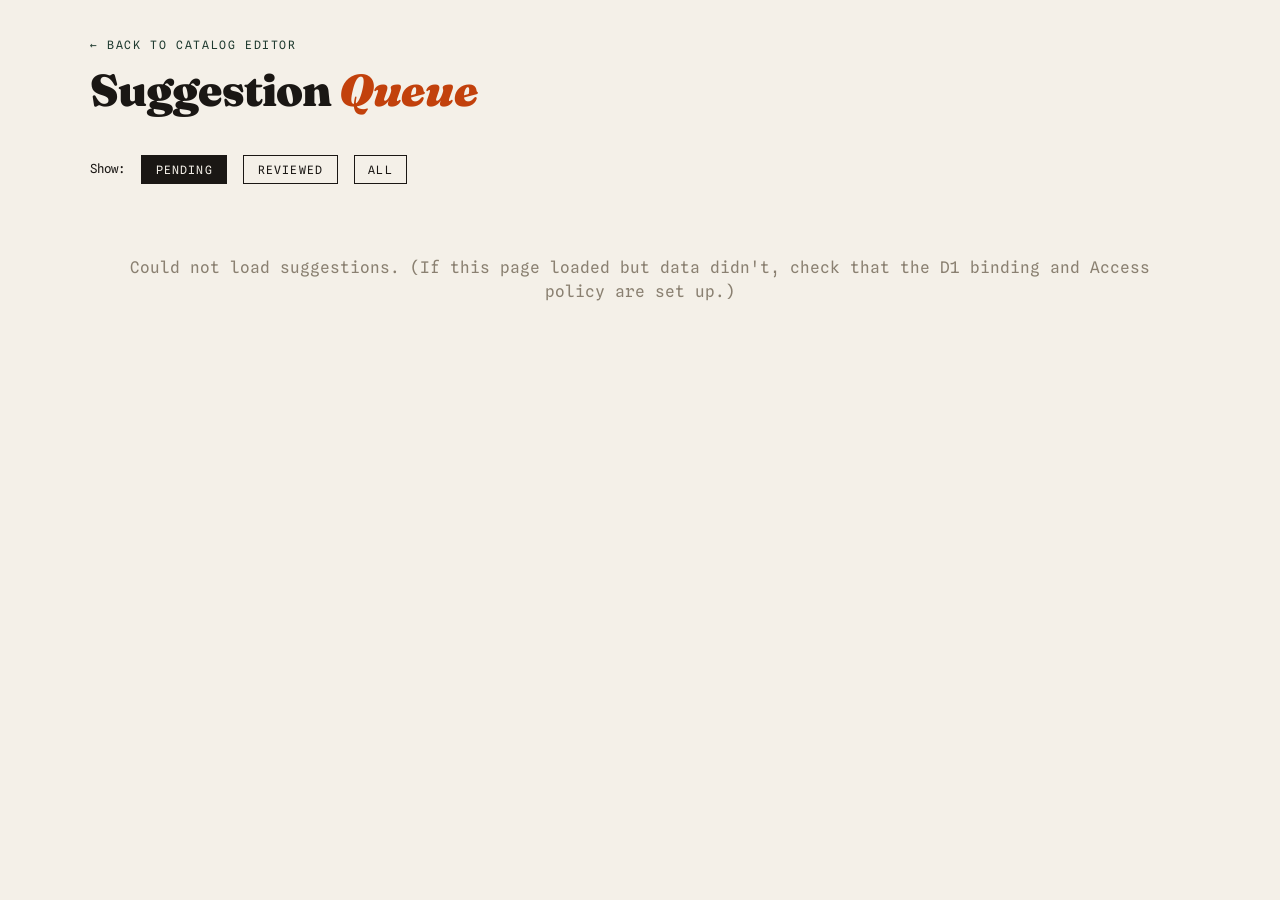
==== site/admin-suggestions.html @ a6fb7405 "Stage 2+3: catalog editor, suggestions moved to own page, admin APIs under /api/admin" ====
<!DOCTYPE html>
<html lang="en">
<head>
<meta charset="UTF-8">
<meta name="viewport" content="width=device-width, initial-scale=1.0">
<title>Admin — Suggestions</title>
<style>
  @import url('https://fonts.googleapis.com/css2?family=Fraunces:ital,opsz,wght@0,9..144,600;0,9..144,900&family=Spline+Sans+Mono:wght@400;500;600&display=swap');
  :root { --ink:#1a1714; --paper:#f4f0e8; --paper-2:#eae3d6; --accent:#c2410c; --accent-2:#1e3a2f; --line:#d6cdbd; --muted:#8a8071; }
  * { margin:0; padding:0; box-sizing:border-box; }
  body { background:var(--paper); color:var(--ink); font-family:'Spline Sans Mono',monospace; line-height:1.5; padding:2rem; }
  .wrap { max-width:1100px; margin:0 auto; }
  h1 { font-family:'Fraunces',serif; font-weight:900; font-size:clamp(1.8rem,4vw,2.8rem); letter-spacing:-0.02em; }
  h1 em { font-style:italic; color:var(--accent); }
  .sub { color:var(--muted); font-size:0.8rem; margin:0.4rem 0 2rem; }
  .back { font-size:0.72rem; text-transform:uppercase; letter-spacing:0.14em; color:var(--accent-2); text-decoration:none; }
  .filterbar { display:flex; gap:1rem; align-items:center; margin-bottom:1.5rem; font-size:0.78rem; }
  .filterbar button { font-family:inherit; font-size:0.72rem; text-transform:uppercase; letter-spacing:0.1em;
    background:none; border:1px solid var(--ink); padding:0.4rem 0.85rem; cursor:pointer; color:var(--ink); }
  .filterbar button.active { background:var(--ink); color:var(--paper); }
  .card { border:1px solid var(--ink); padding:1.2rem 1.3rem; margin-bottom:1rem; background:var(--paper-2); }
  .card.reviewed { opacity:0.55; }
  .card h3 { font-family:'Fraunces',serif; font-size:1.2rem; margin-bottom:0.5rem; }
  .specs { display:flex; flex-wrap:wrap; gap:0.5rem 1.5rem; font-size:0.84rem; margin-bottom:0.6rem; }
  .specs span b { color:var(--accent-2); font-weight:600; }
  .notes { font-size:0.84rem; color:var(--ink); margin:0.5rem 0; }
  .meta { font-size:0.72rem; color:var(--muted); margin-bottom:0.8rem; }
  .meta a { color:var(--accent-2); word-break:break-all; }
  .pill { display:inline-block; font-size:0.64rem; text-transform:uppercase; letter-spacing:0.1em;
    border:1px solid var(--line); border-radius:99px; padding:0.1rem 0.5rem; }
  .pill.pending { border-color:var(--accent); color:var(--accent); }
  .pill.reviewed { border-color:var(--muted); color:var(--muted); }
  .actions { display:flex; gap:0.6rem; margin-top:0.5rem; }
  .actions button { font-family:inherit; font-size:0.72rem; text-transform:uppercase; letter-spacing:0.08em;
    padding:0.45rem 0.9rem; cursor:pointer; border:none; border-radius:99px; }
  .btn-rev { background:var(--accent-2); color:var(--paper); }
  .btn-undo { background:none; border:1px solid var(--accent-2); color:var(--accent-2); }
  .btn-del { background:var(--accent); color:var(--paper); }
  .empty,.loading { text-align:center; color:var(--muted); padding:3rem 1rem; }
</style>
</head>
<body>
<div class="wrap">
  <a class="back" href="admin.html">&larr; Back to Catalog Editor</a>
  <h1>Suggestion <em>Queue</em></h1>
  <p class="sub" id="sub">Loading&hellip;</p>

  <div class="filterbar">
    <span>Show:</span>
    <button data-f="pending" class="active">Pending</button>
    <button data-f="reviewed">Reviewed</button>
    <button data-f="all">All</button>
  </div>

  <div id="list"><div class="loading">Loading suggestions&hellip;</div></div>
</div>

<script>
let all = [], filter = "pending";

async function load() {
  try {
    const res = await fetch("/api/admin/suggestions");
    const data = await res.json();
    if (!data.ok) throw new Error();
    all = data.suggestions;
    render();
  } catch (e) {
    document.getElementById("list").innerHTML =
      '<div class="empty">Could not load suggestions. (If this page loaded but data didn\'t, check that the D1 binding and Access policy are set up.)</div>';
    document.getElementById("sub").textContent = "";
  }
}

function esc(s){ return (s||"").replace(/[&<>"]/g,c=>({"&":"&amp;","<":"&lt;",">":"&gt;",'"':"&quot;"}[c])); }

function spec(label, v, unit){ return v ? `<span><b>${label}:</b> ${esc(v)}${unit||""}</span>` : ""; }

function render() {
  const rows = all.filter(s => filter === "all" ? true : s.status === filter);
  const pending = all.filter(s => s.status === "pending").length;
  document.getElementById("sub").textContent =
    `${all.length} total \u00b7 ${pending} pending review`;

  if (!rows.length) { document.getElementById("list").innerHTML = '<div class="empty">Nothing here.</div>'; return; }

  document.getElementById("list").innerHTML = rows.map(s => `
    <div class="card ${s.status}">
      <h3>${esc(s.headphone)} <span class="pill ${s.status}">${s.status}</span></h3>
      <div class="specs">
        ${spec("Driver", s.driver_size_mm, " mm")}
        ${spec("Impedance", s.impedance_ohms, " \u03A9")}
        ${spec("Sensitivity", s.sensitivity_db, " dB")}
        ${spec("Connector", s.connector)}
        ${spec("Detachable", s.detachable)}
        ${spec("Weight", s.weight_g, " g")}
      </div>
      ${s.notes ? `<div class="notes">${esc(s.notes)}</div>` : ""}
      <div class="meta">
        Source: <a href="${esc(s.source)}" target="_blank" rel="noopener">${esc(s.source)}</a><br>
        ${s.submitter ? "By " + esc(s.submitter) + " \u00b7 " : ""}${esc(s.created_at)}
      </div>
      <div class="actions">
        ${s.status === "pending" ? `<button class="btn-rev" onclick="act(${s.id},'reviewed')">Mark reviewed</button>` : ""}
        ${s.status === "reviewed" ? `<button class="btn-undo" onclick="act(${s.id},'pending')">Move back to pending</button>` : ""}
        <button class="btn-del" onclick="act(${s.id},'delete')">Delete</button>
      </div>
    </div>
  `).join("");
}

async function act(id, action) {
  if (action === "delete" && !confirm("Delete this suggestion permanently?")) return;
  try {
    const res = await fetch("/api/admin/suggestions", {
      method: "POST",
      headers: { "Content-Type": "application/json" },
      body: JSON.stringify({ id, action })
    });
    const data = await res.json();
    if (!data.ok) throw new Error();
    if (action === "delete") all = all.filter(s => s.id !== id);
    else if (action === "reviewed") all = all.map(s => s.id === id ? { ...s, status: "reviewed" } : s);
    else if (action === "pending") all = all.map(s => s.id === id ? { ...s, status: "pending" } : s);
    render();
  } catch (e) { alert("Action failed. Try again."); }
}

document.querySelectorAll(".filterbar button").forEach(b =>
  b.addEventListener("click", () => {
    document.querySelectorAll(".filterbar button").forEach(x => x.classList.remove("active"));
    b.classList.add("active");
    filter = b.dataset.f;
    render();
  }));

load();
</script>
</body>
</html>
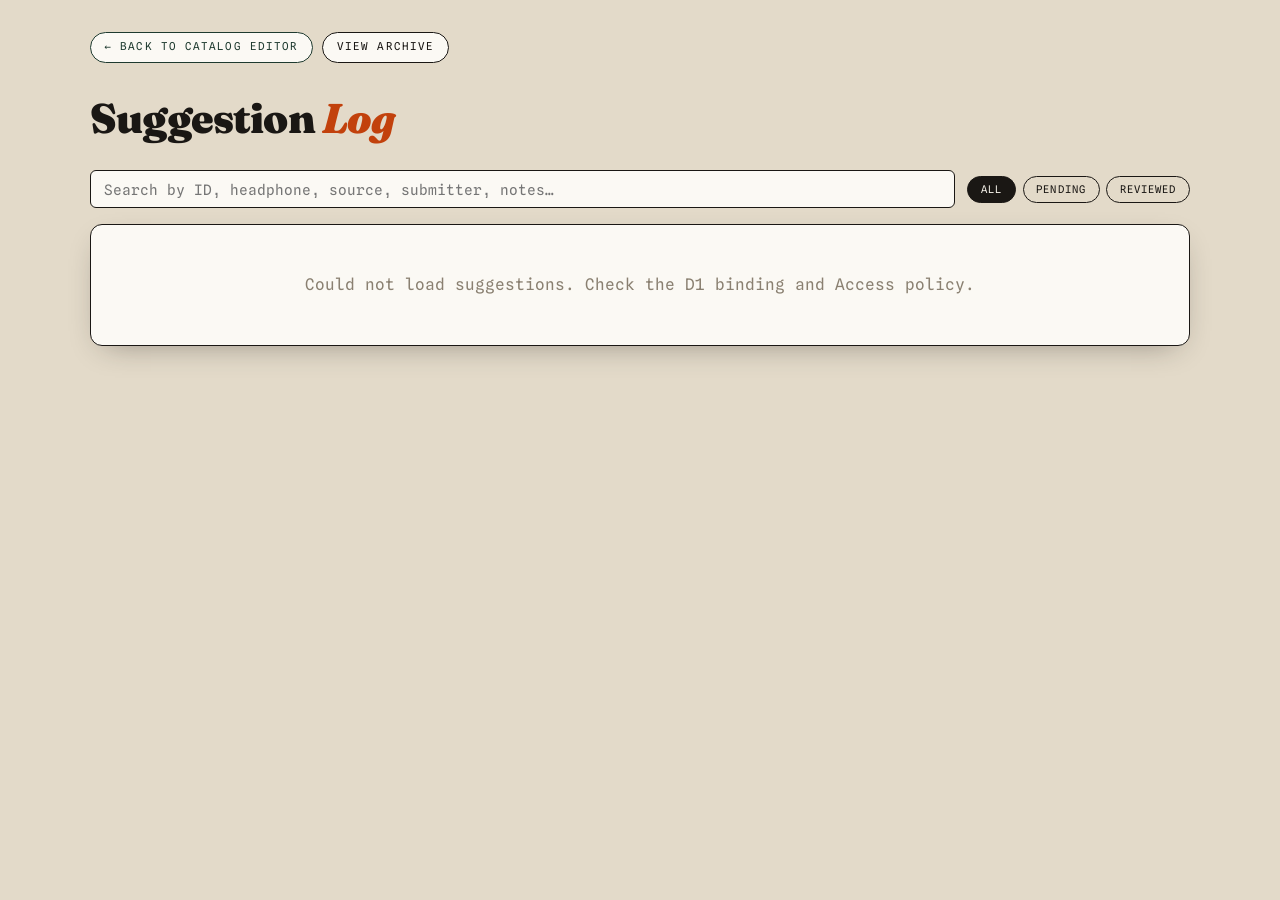
==== commit 4f22102d: "Suggestion log: searchable, expandable, unique IDs, view-only (no delete)" ====
--- a/site/admin-suggestions.html
+++ b/site/admin-suggestions.html
@@ -3,60 +3,82 @@
 <head>
 <meta charset="UTF-8">
 <meta name="viewport" content="width=device-width, initial-scale=1.0">
-<title>Admin — Suggestions</title>
+<title>Admin — Suggestion Log</title>
 <style>
   @import url('https://fonts.googleapis.com/css2?family=Fraunces:ital,opsz,wght@0,9..144,600;0,9..144,900&family=Spline+Sans+Mono:wght@400;500;600&display=swap');
-  :root { --ink:#1a1714; --paper:#f4f0e8; --paper-2:#eae3d6; --accent:#c2410c; --accent-2:#1e3a2f; --line:#d6cdbd; --muted:#8a8071; }
+  :root { --ink:#1a1714; --paper:#f4f0e8; --paper-2:#e3dac9; --card:#fbf9f4; --accent:#c2410c; --accent-2:#1e3a2f; --line:#d6cdbd; --muted:#8a8071; }
   * { margin:0; padding:0; box-sizing:border-box; }
-  body { background:var(--paper); color:var(--ink); font-family:'Spline Sans Mono',monospace; line-height:1.5; padding:2rem; }
+  body { background:var(--paper-2); color:var(--ink); font-family:'Spline Sans Mono',monospace; line-height:1.5; padding:2rem 1.5rem 4rem; }
   .wrap { max-width:1100px; margin:0 auto; }
-  h1 { font-family:'Fraunces',serif; font-weight:900; font-size:clamp(1.8rem,4vw,2.8rem); letter-spacing:-0.02em; }
+  .quicklinks { display:flex; gap:0.6rem; flex-wrap:wrap; margin-bottom:1.5rem; }
+  .qlink { display:inline-flex; align-items:center; gap:0.4rem; font-size:0.68rem; text-transform:uppercase; letter-spacing:0.1em; text-decoration:none; color:var(--ink); background:var(--card); border:1px solid var(--ink); border-radius:99px; padding:0.4rem 0.85rem; transition:background 0.15s,color 0.15s; }
+  .qlink:hover { background:var(--ink); color:var(--paper); }
+  .qlink.accent { border-color:var(--accent-2); color:var(--accent-2); }
+  .qlink.accent:hover { background:var(--accent-2); color:var(--paper); }
+  h1 { font-family:'Fraunces',serif; font-weight:900; font-size:clamp(1.7rem,4vw,2.6rem); letter-spacing:-0.02em; }
   h1 em { font-style:italic; color:var(--accent); }
-  .sub { color:var(--muted); font-size:0.8rem; margin:0.4rem 0 2rem; }
-  .back { font-size:0.72rem; text-transform:uppercase; letter-spacing:0.14em; color:var(--accent-2); text-decoration:none; }
-  .filterbar { display:flex; gap:1rem; align-items:center; margin-bottom:1.5rem; font-size:0.78rem; }
-  .filterbar button { font-family:inherit; font-size:0.72rem; text-transform:uppercase; letter-spacing:0.1em;
-    background:none; border:1px solid var(--ink); padding:0.4rem 0.85rem; cursor:pointer; color:var(--ink); }
-  .filterbar button.active { background:var(--ink); color:var(--paper); }
-  .card { border:1px solid var(--ink); padding:1.2rem 1.3rem; margin-bottom:1rem; background:var(--paper-2); }
-  .card.reviewed { opacity:0.55; }
-  .card h3 { font-family:'Fraunces',serif; font-size:1.2rem; margin-bottom:0.5rem; }
-  .specs { display:flex; flex-wrap:wrap; gap:0.5rem 1.5rem; font-size:0.84rem; margin-bottom:0.6rem; }
-  .specs span b { color:var(--accent-2); font-weight:600; }
-  .notes { font-size:0.84rem; color:var(--ink); margin:0.5rem 0; }
-  .meta { font-size:0.72rem; color:var(--muted); margin-bottom:0.8rem; }
-  .meta a { color:var(--accent-2); word-break:break-all; }
-  .pill { display:inline-block; font-size:0.64rem; text-transform:uppercase; letter-spacing:0.1em;
-    border:1px solid var(--line); border-radius:99px; padding:0.1rem 0.5rem; }
+  .sub { color:var(--muted); font-size:0.8rem; margin:0.3rem 0 1.3rem; }
+  .toolbar { display:flex; gap:0.75rem; flex-wrap:wrap; align-items:center; margin-bottom:1rem; }
+  .toolbar input.search { flex:1; min-width:220px; padding:0.6rem 0.8rem; border:1px solid var(--ink); background:var(--card); font-family:inherit; font-size:0.9rem; color:var(--ink); border-radius:6px; }
+  .filters { display:flex; gap:0.4rem; }
+  .filters button { font-family:inherit; font-size:0.66rem; text-transform:uppercase; letter-spacing:0.1em; background:none; border:1px solid var(--ink); padding:0.4rem 0.8rem; cursor:pointer; color:var(--ink); border-radius:99px; }
+  .filters button.active { background:var(--ink); color:var(--paper); }
+  .card { background:var(--card); border:1px solid var(--ink); border-radius:12px; box-shadow:0 10px 30px -14px rgba(26,23,20,0.45); overflow:hidden; }
+  table { width:100%; border-collapse:collapse; }
+  thead th { text-align:left; font-size:0.6rem; text-transform:uppercase; letter-spacing:0.1em; color:var(--muted); padding:0.7rem 0.7rem; border-bottom:2px solid var(--ink); white-space:nowrap; }
+  tbody tr.logrow { border-bottom:1px solid var(--line); cursor:pointer; }
+  tbody tr.logrow:nth-child(4n+1) td { background:rgba(26,23,20,0.03); }
+  tbody tr.logrow:hover td { background:var(--paper-2); }
+  tbody td { padding:0.6rem 0.7rem; font-size:0.84rem; vertical-align:top; }
+  .id { font-variant-numeric:tabular-nums; color:var(--muted); }
+  .hp { font-family:'Fraunces',serif; font-size:1rem; }
+  .when { color:var(--muted); font-size:0.76rem; white-space:nowrap; }
+  .pill { display:inline-block; font-size:0.6rem; text-transform:uppercase; letter-spacing:0.08em; border:1px solid var(--line); border-radius:99px; padding:0.1rem 0.55rem; white-space:nowrap; }
   .pill.pending { border-color:var(--accent); color:var(--accent); }
-  .pill.reviewed { border-color:var(--muted); color:var(--muted); }
-  .actions { display:flex; gap:0.6rem; margin-top:0.5rem; }
-  .actions button { font-family:inherit; font-size:0.72rem; text-transform:uppercase; letter-spacing:0.08em;
-    padding:0.45rem 0.9rem; cursor:pointer; border:none; border-radius:99px; }
-  .btn-rev { background:var(--accent-2); color:var(--paper); }
-  .btn-undo { background:none; border:1px solid var(--accent-2); color:var(--accent-2); }
-  .btn-del { background:var(--accent); color:var(--paper); }
-  .empty,.loading { text-align:center; color:var(--muted); padding:3rem 1rem; }
+  .pill.reviewed { border-color:var(--accent-2); color:var(--accent-2); }
+  .caretcol { width:2rem; text-align:center; }
+  .expandbtn { background:none; border:none; cursor:pointer; color:var(--muted); font-size:1.1rem; line-height:1; }
+  .caret { display:inline-block; transition:transform 0.15s ease; }
+  tr.logrow.open .caret { transform:rotate(90deg); color:var(--accent); }
+  tr.detailrow > td { padding:0; }
+  .detailwrap { padding:1.1rem 1.4rem; border-left:3px solid var(--accent); background:rgba(26,23,20,0.02); }
+  .detail-specs { display:grid; grid-template-columns:repeat(auto-fill,minmax(150px,1fr)); gap:0.6rem 1.5rem; margin:0 0 0.8rem; }
+  .detail-specs dt { font-size:0.58rem; text-transform:uppercase; letter-spacing:0.1em; color:var(--muted); }
+  .detail-specs dd { font-size:0.86rem; }
+  .detail-notes { font-size:0.84rem; margin-bottom:0.7rem; }
+  .detail-meta { font-size:0.76rem; color:var(--muted); }
+  .detail-meta a { color:var(--accent-2); word-break:break-all; }
+  .loading,.empty { text-align:center; color:var(--muted); padding:3rem 1rem; }
+  .vh { position:absolute; width:1px; height:1px; overflow:hidden; clip:rect(0 0 0 0); }
+  a:focus-visible, button:focus-visible, input:focus-visible { outline:2px solid var(--accent); outline-offset:2px; }
+  @media (prefers-reduced-motion: reduce){ *{ transition-duration:0.01ms !important; } }
 </style>
 </head>
 <body>
 <div class="wrap">
-  <a class="back" href="admin.html">&larr; Back to Catalog Editor</a>
-  <h1>Suggestion <em>Queue</em></h1>
+  <nav class="quicklinks" aria-label="Quick links">
+    <a class="qlink accent" href="admin.html">&larr; Back to Catalog Editor</a>
+    <a class="qlink" href="index.html">View Archive</a>
+  </nav>
+  <h1>Suggestion <em>Log</em></h1>
   <p class="sub" id="sub">Loading&hellip;</p>
 
-  <div class="filterbar">
-    <span>Show:</span>
-    <button data-f="pending" class="active">Pending</button>
-    <button data-f="reviewed">Reviewed</button>
-    <button data-f="all">All</button>
+  <div class="toolbar">
+    <input type="text" class="search" id="q" placeholder="Search by ID, headphone, source, submitter, notes&hellip;" autocomplete="off" aria-label="Search suggestions">
+    <div class="filters">
+      <button data-f="all" class="active">All</button>
+      <button data-f="pending">Pending</button>
+      <button data-f="reviewed">Reviewed</button>
+    </div>
   </div>
 
-  <div id="list"><div class="loading">Loading suggestions&hellip;</div></div>
+  <div class="card"><div id="list"><div class="loading">Loading suggestions&hellip;</div></div></div>
 </div>
 
 <script>
-let all = [], filter = "pending";
+let all = [], filter = "all";
+
+function esc(s){ return (s||"").toString().replace(/[&<>"]/g,c=>({"&":"&amp;","<":"&lt;",">":"&gt;",'"':"&quot;"}[c])); }
 
 async function load() {
   try {
@@ -65,73 +87,76 @@
     if (!data.ok) throw new Error();
     all = data.suggestions;
     render();
-  } catch (e) {
-    document.getElementById("list").innerHTML =
-      '<div class="empty">Could not load suggestions. (If this page loaded but data didn\'t, check that the D1 binding and Access policy are set up.)</div>';
+  } catch(e) {
+    document.getElementById("list").innerHTML = '<div class="empty">Could not load suggestions. Check the D1 binding and Access policy.</div>';
     document.getElementById("sub").textContent = "";
   }
 }
 
-function esc(s){ return (s||"").replace(/[&<>"]/g,c=>({"&":"&amp;","<":"&lt;",">":"&gt;",'"':"&quot;"}[c])); }
+function spec(label, v, unit){ return v ? `<div><dt>${label}</dt><dd>${esc(v)}${unit||""}</dd></div>` : ""; }
 
-function spec(label, v, unit){ return v ? `<span><b>${label}:</b> ${esc(v)}${unit||""}</span>` : ""; }
+function detail(s){
+  return `
+    <dl class="detail-specs">
+      <div><dt>Suggestion ID</dt><dd>#${esc(s.id)}</dd></div>
+      ${spec("Driver size", s.driver_size_mm, " mm")}
+      ${spec("Impedance", s.impedance_ohms, " \u03A9")}
+      ${spec("Sensitivity", s.sensitivity_db, " dB")}
+      ${spec("Connector", s.connector)}
+      ${spec("Detachable cable", s.detachable)}
+      ${spec("Weight", s.weight_g, " g")}
+    </dl>
+    ${s.notes ? `<div class="detail-notes">${esc(s.notes)}</div>` : ""}
+    <div class="detail-meta">
+      Source: <a href="${esc(s.source)}" target="_blank" rel="noopener">${esc(s.source)}</a><br>
+      ${s.submitter ? "Submitted by " + esc(s.submitter) + " \u00b7 " : ""}${esc(s.created_at)} \u00b7 status: ${esc(s.status)}
+    </div>`;
+}
 
 function render() {
-  const rows = all.filter(s => filter === "all" ? true : s.status === filter);
+  const q = document.getElementById("q").value.toLowerCase();
+  let rows = all.filter(s => filter === "all" ? true : s.status === filter);
+  if (q) rows = rows.filter(s => (`#${s.id} ${s.headphone} ${s.source} ${s.submitter} ${s.notes} ${s.status}`||"").toLowerCase().includes(q));
   const pending = all.filter(s => s.status === "pending").length;
   document.getElementById("sub").textContent =
-    `${all.length} total \u00b7 ${pending} pending review`;
+    `${all.length} suggestions logged \u00b7 ${pending} pending${q||filter!=="all"?` \u00b7 ${rows.length} shown`:""} \u00b7 click a row for details`;
 
-  if (!rows.length) { document.getElementById("list").innerHTML = '<div class="empty">Nothing here.</div>'; return; }
+  if (!rows.length) { document.getElementById("list").innerHTML = '<div class="empty">No suggestions match.</div>'; return; }
 
-  document.getElementById("list").innerHTML = rows.map(s => `
-    <div class="card ${s.status}">
-      <h3>${esc(s.headphone)} <span class="pill ${s.status}">${s.status}</span></h3>
-      <div class="specs">
-        ${spec("Driver", s.driver_size_mm, " mm")}
-        ${spec("Impedance", s.impedance_ohms, " \u03A9")}
-        ${spec("Sensitivity", s.sensitivity_db, " dB")}
-        ${spec("Connector", s.connector)}
-        ${spec("Detachable", s.detachable)}
-        ${spec("Weight", s.weight_g, " g")}
-      </div>
-      ${s.notes ? `<div class="notes">${esc(s.notes)}</div>` : ""}
-      <div class="meta">
-        Source: <a href="${esc(s.source)}" target="_blank" rel="noopener">${esc(s.source)}</a><br>
-        ${s.submitter ? "By " + esc(s.submitter) + " \u00b7 " : ""}${esc(s.created_at)}
-      </div>
-      <div class="actions">
-        ${s.status === "pending" ? `<button class="btn-rev" onclick="act(${s.id},'reviewed')">Mark reviewed</button>` : ""}
-        ${s.status === "reviewed" ? `<button class="btn-undo" onclick="act(${s.id},'pending')">Move back to pending</button>` : ""}
-        <button class="btn-del" onclick="act(${s.id},'delete')">Delete</button>
-      </div>
-    </div>
-  `).join("");
+  document.getElementById("list").innerHTML = `
+    <table><thead><tr>
+      <th>ID</th><th>Headphone</th><th>Submitted</th><th>Status</th><th class="caretcol"><span class="vh">Details</span></th>
+    </tr></thead><tbody>
+    ${rows.map(s=>`
+      <tr class="logrow" data-id="${esc(s.id)}">
+        <td class="id">#${esc(s.id)}</td>
+        <td class="hp">${esc(s.headphone)}</td>
+        <td class="when">${esc((s.created_at||"").slice(0,10))}</td>
+        <td><span class="pill ${esc(s.status)}">${esc(s.status)}</span></td>
+        <td class="caretcol"><button class="expandbtn" aria-expanded="false" aria-label="Show details for suggestion ${esc(s.id)}"><span class="caret" aria-hidden="true">\u203A</span></button></td>
+      </tr>
+      <tr class="detailrow" hidden><td colspan="5"><div class="detailwrap">${detail(s)}</div></td></tr>
+    `).join("")}
+    </tbody></table>`;
+
+  document.querySelectorAll("tr.logrow").forEach(tr => {
+    tr.addEventListener("click", (e) => {
+      if (e.target.closest("a")) return;
+      const d = tr.nextElementSibling;
+      if (!d || !d.classList.contains("detailrow")) return;
+      const opening = d.hasAttribute("hidden");
+      if (opening) d.removeAttribute("hidden"); else d.setAttribute("hidden","");
+      tr.classList.toggle("open", opening);
+      const b = tr.querySelector(".expandbtn"); if (b) b.setAttribute("aria-expanded", String(opening));
+    });
+  });
 }
 
-async function act(id, action) {
-  if (action === "delete" && !confirm("Delete this suggestion permanently?")) return;
-  try {
-    const res = await fetch("/api/admin/suggestions", {
-      method: "POST",
-      headers: { "Content-Type": "application/json" },
-      body: JSON.stringify({ id, action })
-    });
-    const data = await res.json();
-    if (!data.ok) throw new Error();
-    if (action === "delete") all = all.filter(s => s.id !== id);
-    else if (action === "reviewed") all = all.map(s => s.id === id ? { ...s, status: "reviewed" } : s);
-    else if (action === "pending") all = all.map(s => s.id === id ? { ...s, status: "pending" } : s);
-    render();
-  } catch (e) { alert("Action failed. Try again."); }
-}
-
-document.querySelectorAll(".filterbar button").forEach(b =>
+document.getElementById("q").addEventListener("input", render);
+document.querySelectorAll(".filters button").forEach(b =>
   b.addEventListener("click", () => {
-    document.querySelectorAll(".filterbar button").forEach(x => x.classList.remove("active"));
-    b.classList.add("active");
-    filter = b.dataset.f;
-    render();
+    document.querySelectorAll(".filters button").forEach(x=>x.classList.remove("active"));
+    b.classList.add("active"); filter = b.dataset.f; render();
   }));
 
 load();
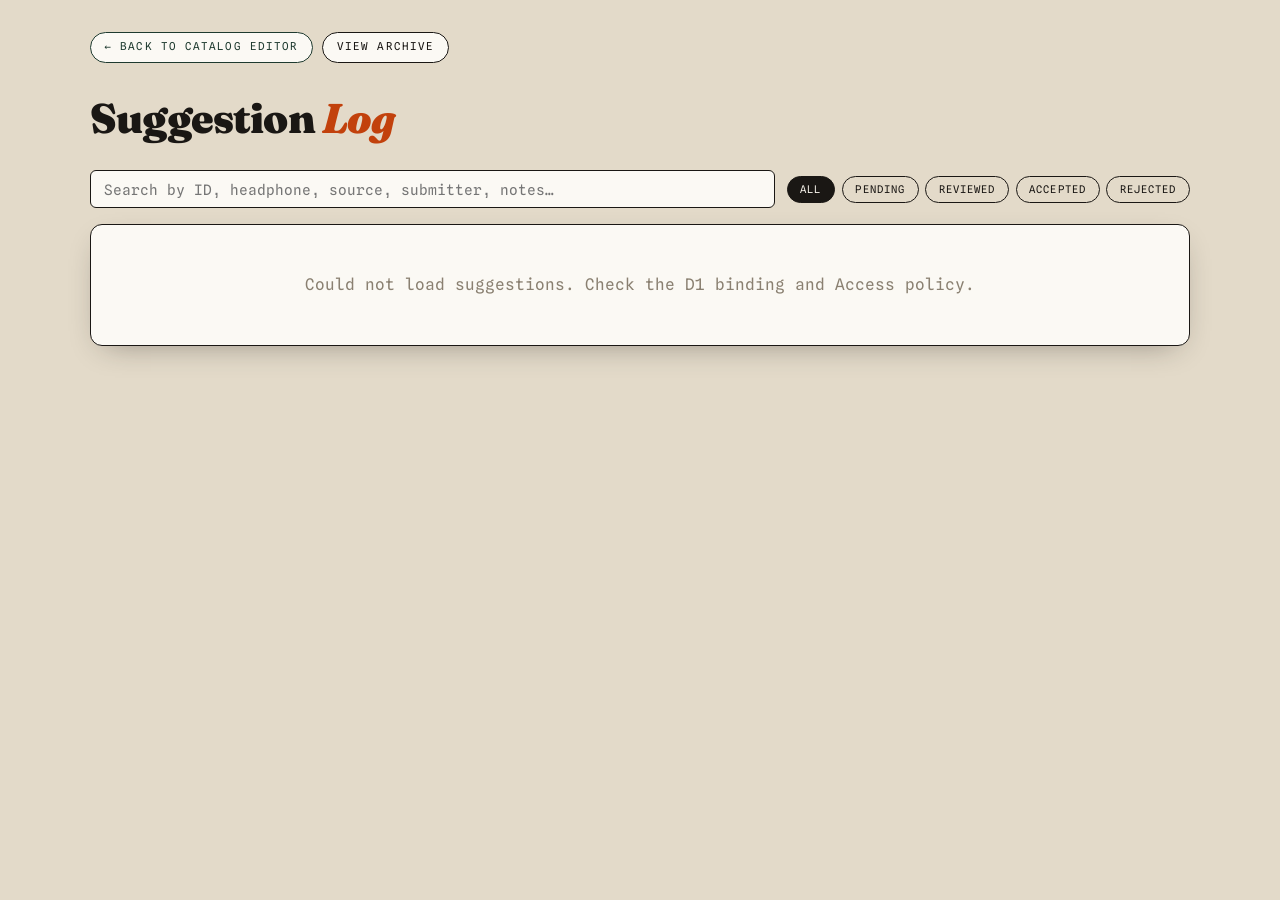
==== commit fb14982d: "Batch D: version history per headphone; suggestion log Accepted/Rejected filters" ====
--- a/site/admin-suggestions.html
+++ b/site/admin-suggestions.html
@@ -34,8 +34,14 @@
   .hp { font-family:'Fraunces',serif; font-size:1rem; }
   .when { color:var(--muted); font-size:0.76rem; white-space:nowrap; }
   .pill { display:inline-block; font-size:0.6rem; text-transform:uppercase; letter-spacing:0.08em; border:1px solid var(--line); border-radius:99px; padding:0.1rem 0.55rem; white-space:nowrap; }
-  .pill.pending { border-color:var(--accent); color:var(--accent); }
+  .pill.pending  { border-color:var(--accent);   color:var(--accent); }
   .pill.reviewed { border-color:var(--accent-2); color:var(--accent-2); }
+  .pill.accepted { border-color:#2d7a3a; color:#2d7a3a; background:rgba(45,122,58,0.08); }
+  .pill.rejected { border-color:var(--muted); color:var(--muted); }
+  .filters button[data-f="pending"].active  { background:var(--accent);   border-color:var(--accent);   color:var(--paper); }
+  .filters button[data-f="reviewed"].active { background:var(--accent-2); border-color:var(--accent-2); color:var(--paper); }
+  .filters button[data-f="accepted"].active { background:#2d7a3a;         border-color:#2d7a3a;         color:var(--paper); }
+  .filters button[data-f="rejected"].active { background:var(--muted);    border-color:var(--muted);    color:var(--paper); }
   .caretcol { width:2rem; text-align:center; }
   .expandbtn { background:none; border:none; cursor:pointer; color:var(--muted); font-size:1.1rem; line-height:1; }
   .caret { display:inline-block; transition:transform 0.15s ease; }
@@ -69,6 +75,8 @@
       <button data-f="all" class="active">All</button>
       <button data-f="pending">Pending</button>
       <button data-f="reviewed">Reviewed</button>
+      <button data-f="accepted">Accepted</button>
+      <button data-f="rejected">Rejected</button>
     </div>
   </div>
 
@@ -117,9 +125,15 @@
   const q = document.getElementById("q").value.toLowerCase();
   let rows = all.filter(s => filter === "all" ? true : s.status === filter);
   if (q) rows = rows.filter(s => (`#${s.id} ${s.headphone} ${s.source} ${s.submitter} ${s.notes} ${s.status}`||"").toLowerCase().includes(q));
-  const pending = all.filter(s => s.status === "pending").length;
+  const counts = { pending:0, reviewed:0, accepted:0, rejected:0 };
+  all.forEach(s => { if (s.status in counts) counts[s.status]++; });
+  const parts = [`${all.length} total`];
+  if (counts.pending)  parts.push(`${counts.pending} pending`);
+  if (counts.accepted) parts.push(`${counts.accepted} accepted`);
+  if (counts.rejected) parts.push(`${counts.rejected} rejected`);
+  if (counts.reviewed) parts.push(`${counts.reviewed} reviewed`);
   document.getElementById("sub").textContent =
-    `${all.length} suggestions logged \u00b7 ${pending} pending${q||filter!=="all"?` \u00b7 ${rows.length} shown`:""} \u00b7 click a row for details`;
+    parts.join(" \u00b7 ") + (q||filter!=="all" ? ` \u00b7 ${rows.length} shown` : "") + " \u00b7 click a row for details";
 
   if (!rows.length) { document.getElementById("list").innerHTML = '<div class="empty">No suggestions match.</div>'; return; }
 
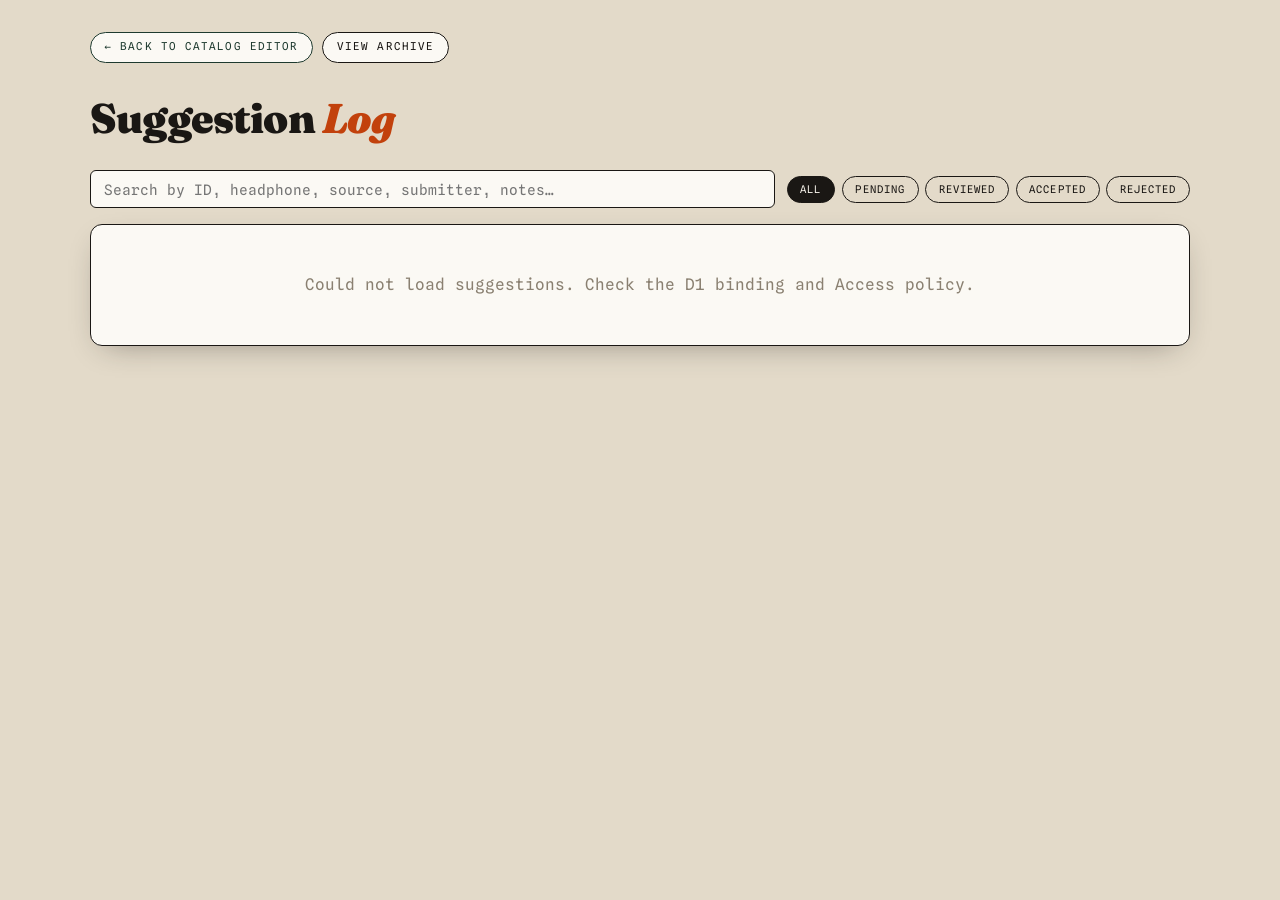
==== commit 0fce195c: "Fix column resize to rebalance all columns proportionally; add section comments across all backend, " ====
--- a/site/admin-suggestions.html
+++ b/site/admin-suggestions.html
@@ -84,10 +84,16 @@
 </div>
 
 <script>
+// ---- State ----
+// `all` holds every suggestion fetched from the admin API; `filter` is the active status
+// filter (all/pending/reviewed/etc.). render() derives the visible list from these two.
 let all = [], filter = "all";
 
 function esc(s){ return (s||"").toString().replace(/[&<>"]/g,c=>({"&":"&amp;","<":"&lt;",">":"&gt;",'"':"&quot;"}[c])); }
 
+// ---- Data load ----
+// Fetches the full suggestion queue from the protected admin endpoint and triggers a render.
+// Runs behind Cloudflare Access, so an unauthenticated visitor never reaches this code.
 async function load() {
   try {
     const res = await fetch("/api/admin/suggestions");
@@ -103,6 +109,8 @@
 
 function spec(label, v, unit){ return v ? `<div><dt>${label}</dt><dd>${esc(v)}${unit||""}</dd></div>` : ""; }
 
+// Builds the expandable detail block for one suggestion, listing every submitted spec plus
+// the source link and submitter. Empty fields are omitted so the panel stays compact.
 function detail(s){
   return `
     <dl class="detail-specs">
@@ -121,6 +129,9 @@
     </div>`;
 }
 
+// ---- Render ----
+// Rebuilds the suggestion list filtered by the active status, wiring each row's action
+// buttons (accept/reject/reviewed/delete) to POST back to the admin endpoint.
 function render() {
   const q = document.getElementById("q").value.toLowerCase();
   let rows = all.filter(s => filter === "all" ? true : s.status === filter);
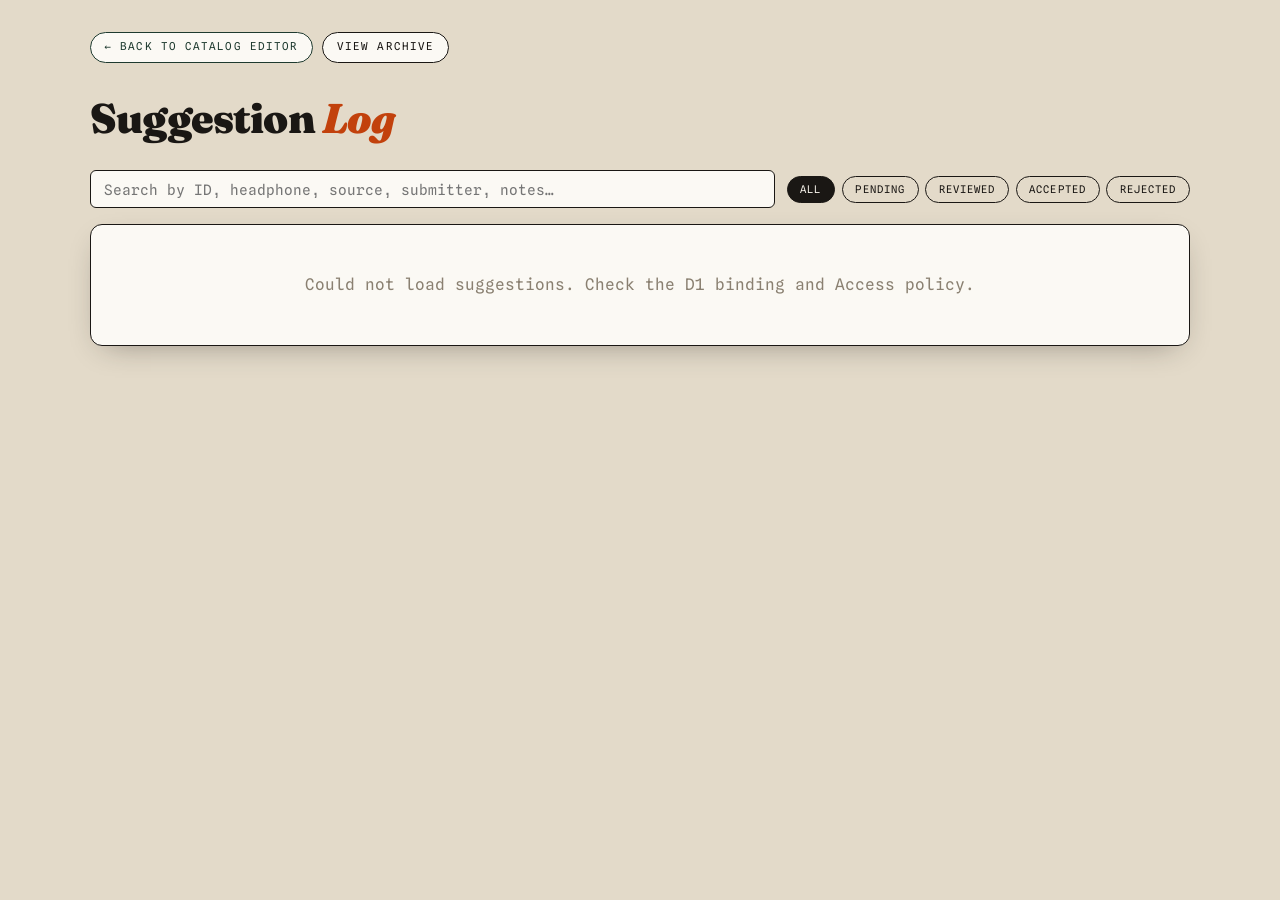
==== commit 639b8063: "Add section comments to CSS style blocks across all pages" ====
--- a/site/admin-suggestions.html
+++ b/site/admin-suggestions.html
@@ -6,6 +6,9 @@
 <title>Admin — Suggestion Log</title>
 <style>
   @import url('https://fonts.googleapis.com/css2?family=Fraunces:ital,opsz,wght@0,9..144,600;0,9..144,900&family=Spline+Sans+Mono:wght@400;500;600&display=swap');
+  /* ---- Design tokens (suggestion review) ----
+     Shared neon-noir variables; this stylesheet covers the admin suggestion-review list,
+     its status filter chips, and the expandable per-suggestion detail blocks. */
   :root { --ink:#1a1714; --paper:#f4f0e8; --paper-2:#e3dac9; --card:#fbf9f4; --accent:#c2410c; --accent-2:#1e3a2f; --line:#d6cdbd; --muted:#8a8071; }
   * { margin:0; padding:0; box-sizing:border-box; }
   body { background:var(--paper-2); color:var(--ink); font-family:'Spline Sans Mono',monospace; line-height:1.5; padding:2rem 1.5rem 4rem; }
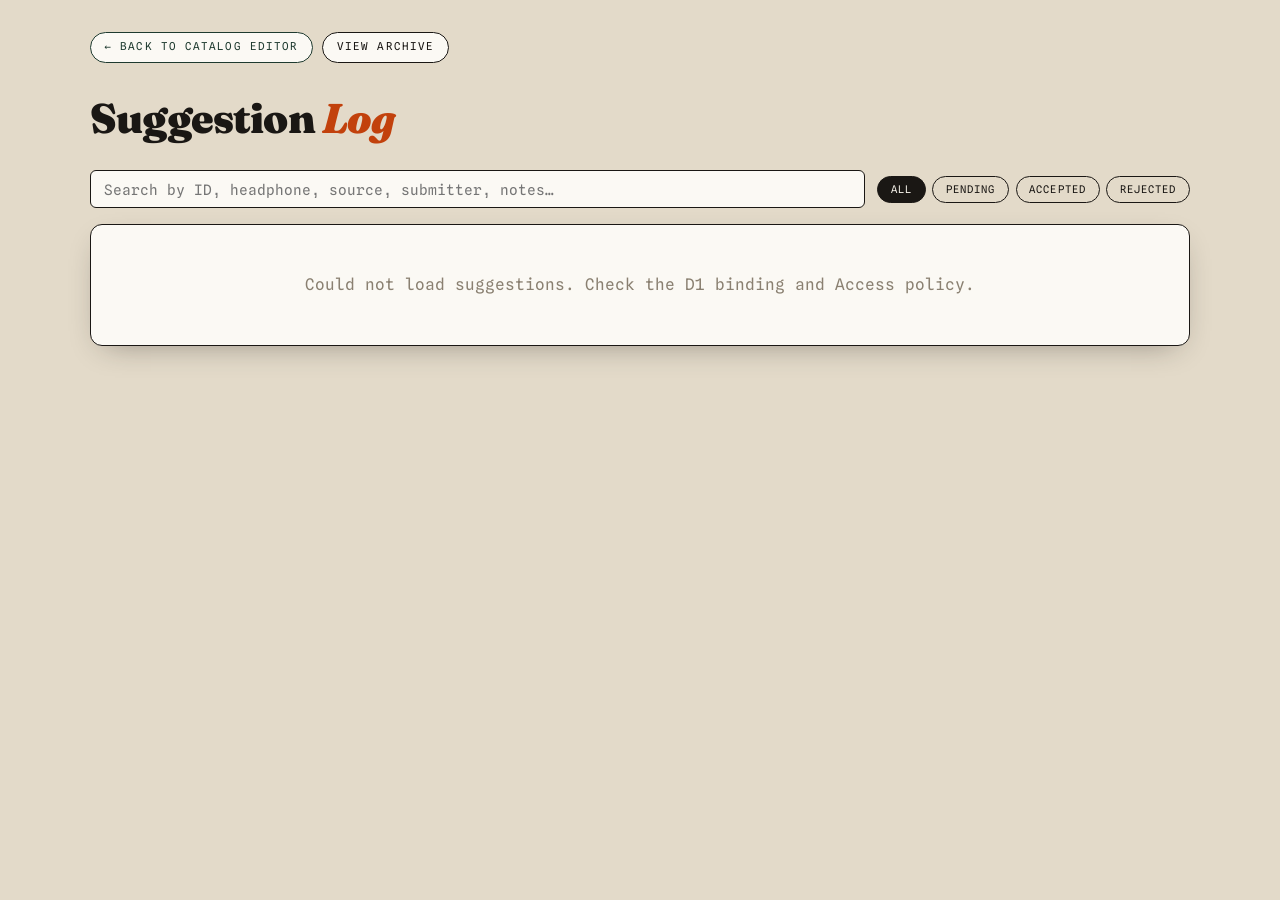
==== commit c5dd3b12: "Apply accepted suggestions to the catalog and keep a full suggestion log" ====
--- a/site/admin-suggestions.html
+++ b/site/admin-suggestions.html
@@ -57,6 +57,14 @@
   .detail-notes { font-size:0.84rem; margin-bottom:0.7rem; }
   .detail-meta { font-size:0.76rem; color:var(--muted); }
   .detail-meta a { color:var(--accent-2); word-break:break-all; }
+  .outcome { margin-top:0.9rem; padding-top:0.8rem; border-top:1px dashed var(--line); font-size:0.8rem; }
+  .outcome h4 { font-size:0.58rem; text-transform:uppercase; letter-spacing:0.1em; color:var(--muted); font-weight:500; margin-bottom:0.4rem; }
+  .outcome ul { list-style:none; margin:0.3rem 0; }
+  .outcome li { font-variant-numeric:tabular-nums; }
+  .outcome .from { color:var(--muted); text-decoration:line-through; }
+  .outcome .note { font-style:italic; margin-top:0.3rem; }
+  .outcome button { margin-top:0.6rem; font-family:inherit; font-size:0.64rem; text-transform:uppercase; letter-spacing:0.1em; background:none; border:1px solid var(--ink); padding:0.35rem 0.75rem; cursor:pointer; border-radius:99px; color:var(--ink); }
+  .outcome button:hover { background:var(--ink); color:var(--paper); }
   .loading,.empty { text-align:center; color:var(--muted); padding:3rem 1rem; }
   .vh { position:absolute; width:1px; height:1px; overflow:hidden; clip:rect(0 0 0 0); }
   a:focus-visible, button:focus-visible, input:focus-visible { outline:2px solid var(--accent); outline-offset:2px; }
@@ -77,7 +85,6 @@
     <div class="filters">
       <button data-f="all" class="active">All</button>
       <button data-f="pending">Pending</button>
-      <button data-f="reviewed">Reviewed</button>
       <button data-f="accepted">Accepted</button>
       <button data-f="rejected">Rejected</button>
     </div>
@@ -87,16 +94,10 @@
 </div>
 
 <script>
-// ---- State ----
-// `all` holds every suggestion fetched from the admin API; `filter` is the active status
-// filter (all/pending/reviewed/etc.). render() derives the visible list from these two.
 let all = [], filter = "all";
 
 function esc(s){ return (s||"").toString().replace(/[&<>"]/g,c=>({"&":"&amp;","<":"&lt;",">":"&gt;",'"':"&quot;"}[c])); }
 
-// ---- Data load ----
-// Fetches the full suggestion queue from the protected admin endpoint and triggers a render.
-// Runs behind Cloudflare Access, so an unauthenticated visitor never reaches this code.
 async function load() {
   try {
     const res = await fetch("/api/admin/suggestions");
@@ -112,8 +113,32 @@
 
 function spec(label, v, unit){ return v ? `<div><dt>${label}</dt><dd>${esc(v)}${unit||""}</dd></div>` : ""; }
 
-// Builds the expandable detail block for one suggestion, listing every submitted spec plus
-// the source link and submitter. Empty fields are omitted so the panel stays compact.
+const FIELD_LABELS = {
+  driver_size_mm: "Driver size", impedance_ohms: "Impedance", sensitivity_db: "Sensitivity",
+  connector_type: "Connector", detachable_cable: "Detachable cable", weight_g: "Weight",
+};
+
+function outcome(s){
+  if (s.status === "pending") return "";
+  const when = s.resolved_at ? " on " + esc(s.resolved_at.slice(0,10)) : "";
+  let html = `<div class="outcome"><h4>Outcome</h4><div>${esc(s.status)}${when}`;
+  if (s.product_id) html += ` &middot; applied to <strong>${esc(s.product_id)}</strong>`;
+  html += `</div>`;
+  let changes = {};
+  try { changes = JSON.parse(s.applied_changes || "{}"); } catch (e) {}
+  const keys = Object.keys(changes);
+  if (keys.length) {
+    html += "<ul>" + keys.map(k =>
+      `<li>${esc(FIELD_LABELS[k] || k)}: <span class="from">${esc(changes[k].from || "\u2014")}</span> &rarr; ${esc(changes[k].to || "\u2014")}</li>`
+    ).join("") + "</ul>";
+  } else if (s.status === "accepted") {
+    html += "<div>No catalog values changed.</div>";
+  }
+  if (s.admin_note) html += `<div class="note">${esc(s.admin_note)}</div>`;
+  if (s.status === "rejected") html += `<button type="button" data-reopen="${esc(s.id)}">Reopen</button>`;
+  return html + "</div>";
+}
+
 function detail(s){
   return `
     <dl class="detail-specs">
@@ -128,13 +153,22 @@
     ${s.notes ? `<div class="detail-notes">${esc(s.notes)}</div>` : ""}
     <div class="detail-meta">
       Source: <a href="${esc(s.source)}" target="_blank" rel="noopener">${esc(s.source)}</a><br>
-      ${s.submitter ? "Submitted by " + esc(s.submitter) + " \u00b7 " : ""}${esc(s.created_at)} \u00b7 status: ${esc(s.status)}
-    </div>`;
-}
-
-// ---- Render ----
-// Rebuilds the suggestion list filtered by the active status, wiring each row's action
-// buttons (accept/reject/reviewed/delete) to POST back to the admin endpoint.
+      ${s.submitter ? "Submitted by " + esc(s.submitter) + " \u00b7 " : ""}${esc(s.created_at)}
+    </div>
+    ${outcome(s)}`;
+}
+
+async function reopen(id) {
+  const res = await fetch("/api/admin/suggestions", {
+    method: "POST",
+    headers: { "Content-Type": "application/json" },
+    body: JSON.stringify({ id, action: "reopen" }),
+  });
+  const data = await res.json();
+  if (!data.ok) { alert(data.error || "Could not reopen."); return; }
+  await load();
+}
+
 function render() {
   const q = document.getElementById("q").value.toLowerCase();
   let rows = all.filter(s => filter === "all" ? true : s.status === filter);
@@ -167,6 +201,9 @@
     `).join("")}
     </tbody></table>`;
 
+  document.querySelectorAll("[data-reopen]").forEach(b =>
+    b.addEventListener("click", () => reopen(parseInt(b.dataset.reopen, 10))));
+
   document.querySelectorAll("tr.logrow").forEach(tr => {
     tr.addEventListener("click", (e) => {
       if (e.target.closest("a")) return;
